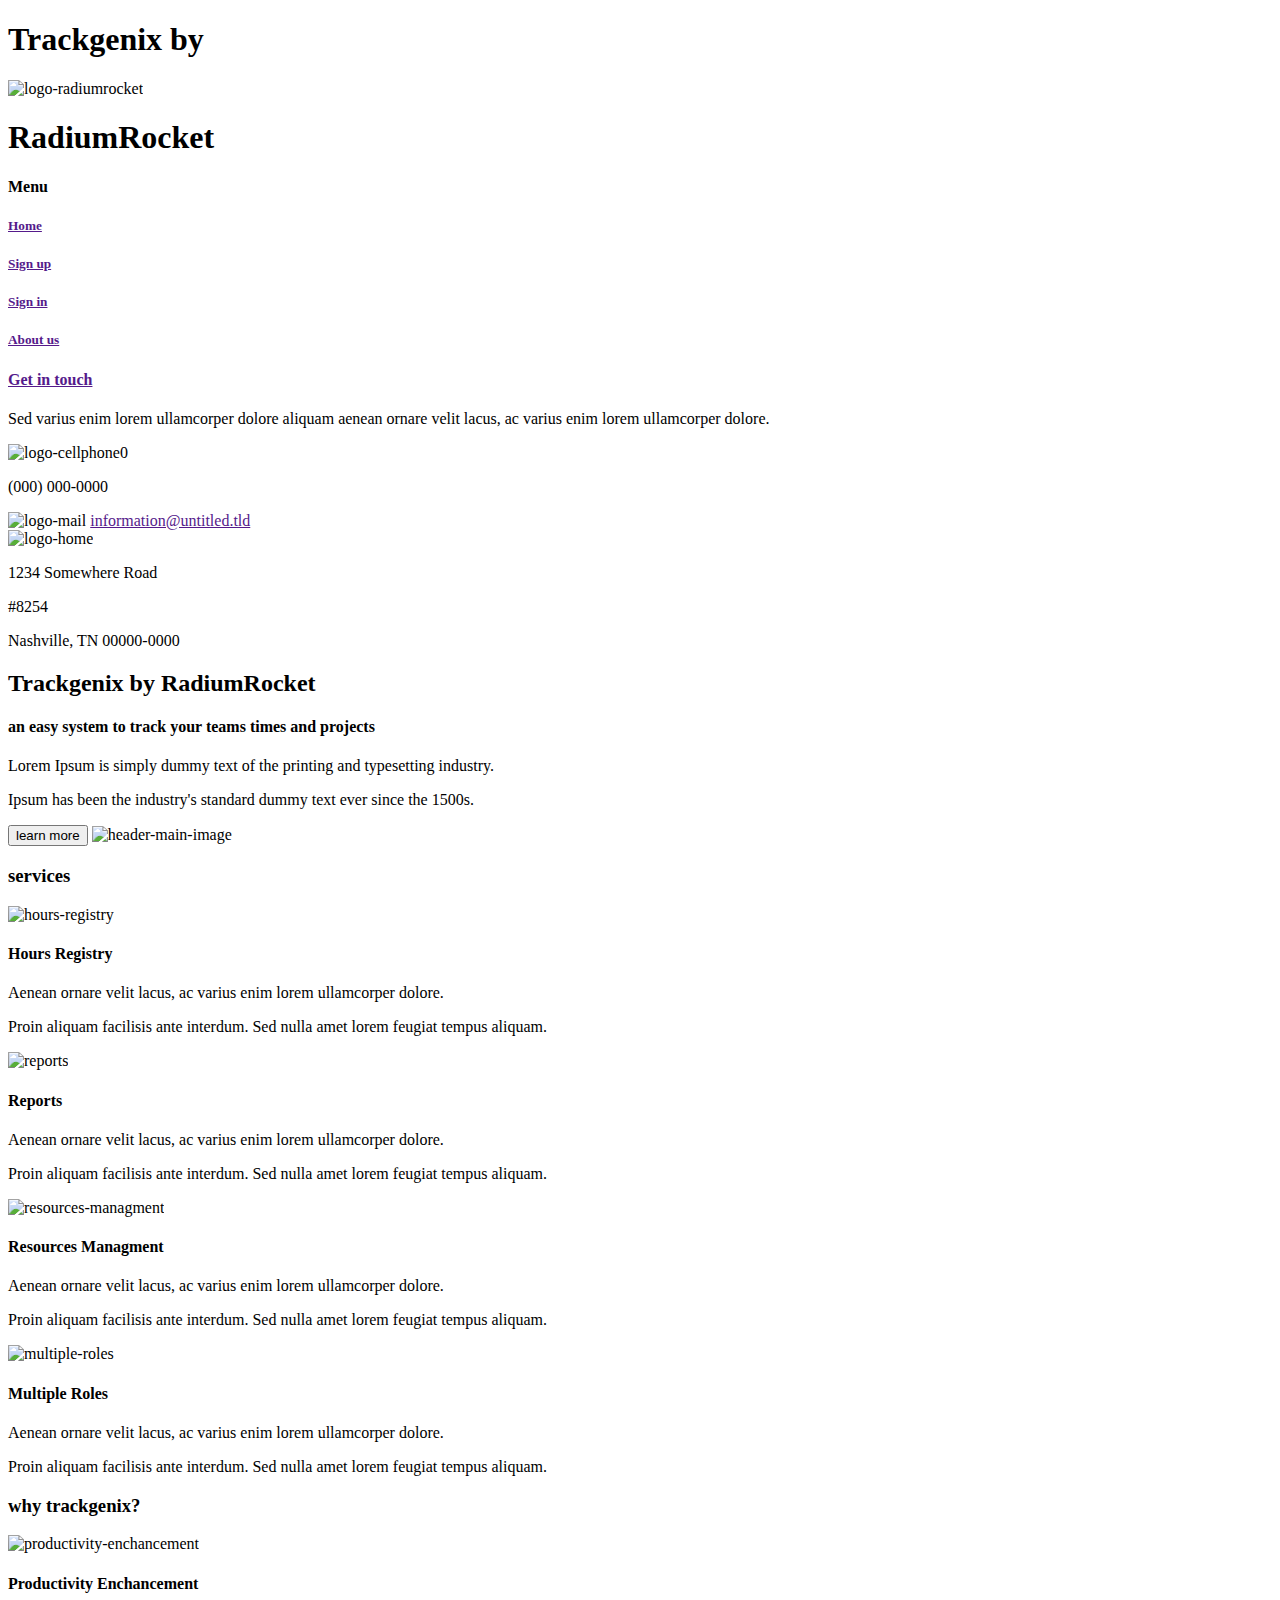
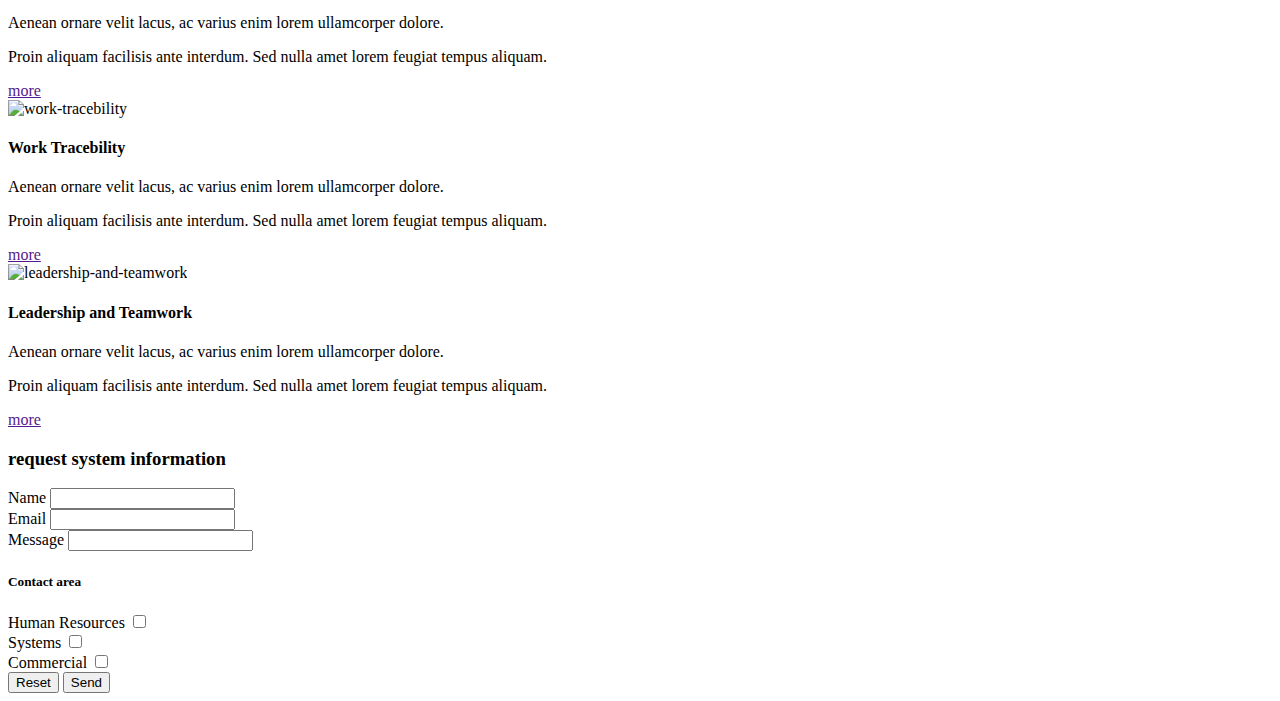
==== Semana-01/index.html @ 230936cd "BaSP-W02-2022: Complete 4th section" ====
<!DOCTYPE html>
<html lang="en">
    <head>
        <meta charset="UTF-8">
        <meta http.equiv="X-UA-Compatible" content="IE=edge">
        <meta name="viewreport" content="widght=device-widght, initial-scale=1.0">
        <meta name="description" content="Application to administrate Workteams and Projects">
        <title>Trackgenix</title>
    </head>
    <body>
        <header>
            <h1>Trackgenix by</h1>
            <img src="D:\Estudio\Bootcamp\BaSP-A2022-Etapa-1\Semana-01\Assets\logo-radium-rocket.jpg" alt="logo-radiumrocket">
            <h1>RadiumRocket</h1>
        </header>
        <aside>
            <div>
                <h4>Menu</h4>
                <a href="">
                    <h5>Home</h5>
                </a>
                <a href="">
                    <h5>Sign up</h5>
                </a>
                <a href="">
                    <h5>Sign in</h5>
                </a>
                <a href="">
                    <h5>About us</h5>
                </a>
            </div>
            <div>
                <a href="">
                    <h4>Get in touch</h4>
                </a>
                <p>Sed varius enim lorem ullamcorper dolore aliquam aenean ornare velit lacus, ac varius enim lorem ullamcorper dolore.</p>
                <div>
                    <span>
                        <img src="D:\Estudio\Bootcamp\BaSP-A2022-Etapa-1\Semana-01\Assets\cellphone-logo.png" alt="logo-cellphone0">
                    </span>
                    <span>
                        <p>(000) 000-0000</p>
                    </span>
                </div>
                <div>
                    <span>
                        <img src="D:\Estudio\Bootcamp\BaSP-A2022-Etapa-1\Semana-01\Assets\mail-logo.png" alt="logo-mail">
                    </span>
                    <span>
                        <a href="">information@untitled.tld</a>
                    </span>
                </div>
                <div>
                    <span>
                        <img src="D:\Estudio\Bootcamp\BaSP-A2022-Etapa-1\Semana-01\Assets\home-logo.png" alt="logo-home">
                    </span>
                    <span>
                        <p>1234 Somewhere Road</p>
                        <p>#8254</p>
                        <p>Nashville, TN 00000-0000</p>
                    </span>
                </div>
            </div>
        </aside>
        <main>
            <section>
                <header>
                    <h2>Trackgenix by RadiumRocket</h2>
                </header>
                <h4>an easy system to track your teams times and projects</h4>
                <p>Lorem Ipsum is simply dummy text of the printing and typesetting industry.</p>
                <p>Ipsum has been the industry's standard dummy text ever since the 1500s.</p>
                <button>learn more</button>
                <img src="D:\Estudio\Bootcamp\BaSP-A2022-Etapa-1\Semana-01\Assets\img1.png" alt="header-main-image">
            </section>
            <section>
                <header>
                    <h3>services</h3>
                </header>
                <article>
                    <span>
                        <img src="D:\Estudio\Bootcamp\BaSP-A2022-Etapa-1\Semana-01\Assets\sv1.png" alt="hours-registry">
                    </span>
                    <span>
                        <h4>Hours Registry</h4>
                        <p>Aenean ornare velit lacus, ac varius enim lorem ullamcorper dolore.</p>
                        <p>Proin aliquam facilisis ante interdum. Sed nulla amet lorem feugiat tempus aliquam.</p>
                    </span>
                </article>
                <article>
                    <span>
                        <img src="D:\Estudio\Bootcamp\BaSP-A2022-Etapa-1\Semana-01\Assets\sv2.png" alt="reports">
                    </span>
                    <span>
                        <h4>Reports</h4>
                        <p>Aenean ornare velit lacus, ac varius enim lorem ullamcorper dolore.</p>
                        <p>Proin aliquam facilisis ante interdum. Sed nulla amet lorem feugiat tempus aliquam.</p>
                    </span>
                </article>
                <article>
                    <span>
                        <img src="D:\Estudio\Bootcamp\BaSP-A2022-Etapa-1\Semana-01\Assets\sv3.png" alt="resources-managment">
                    </span>
                    <span>
                        <h4>Resources Managment</h4>
                        <p>Aenean ornare velit lacus, ac varius enim lorem ullamcorper dolore.</p>
                        <p>Proin aliquam facilisis ante interdum. Sed nulla amet lorem feugiat tempus aliquam.</p>
                    </span>
                </article>
                <article>
                    <span>
                        <img src="D:\Estudio\Bootcamp\BaSP-A2022-Etapa-1\Semana-01\Assets\sv4.png" alt="multiple-roles">
                    </span>
                    <span>
                        <h4>Multiple Roles</h4>
                        <p>Aenean ornare velit lacus, ac varius enim lorem ullamcorper dolore.</p>
                        <p>Proin aliquam facilisis ante interdum. Sed nulla amet lorem feugiat tempus aliquam.</p>
                    </span>
                </article>
            </section>
            <section>
                <header>
                    <h3>why trackgenix?</h3>
                </header>
                <article>
                    <img src="D:\Estudio\Bootcamp\BaSP-A2022-Etapa-1\Semana-01\Assets\img2.jpg" alt="productivity-enchancement">
                    <h4>Productivity Enchancement</h4>
                    <p>Aenean ornare velit lacus, ac varius enim lorem ullamcorper dolore.</p>
                    <p>Proin aliquam facilisis ante interdum. Sed nulla amet lorem feugiat tempus aliquam.</p>
                    <a href="">more</a>
                </article>
                <article>
                    <img src="D:\Estudio\Bootcamp\BaSP-A2022-Etapa-1\Semana-01\Assets\img2.jpg" alt="work-tracebility">
                    <h4>Work Tracebility</h4>
                    <p>Aenean ornare velit lacus, ac varius enim lorem ullamcorper dolore.</p>
                    <p>Proin aliquam facilisis ante interdum. Sed nulla amet lorem feugiat tempus aliquam.</p>
                    <a href="">more</a>
                </article>
                <article>
                    <img src="D:\Estudio\Bootcamp\BaSP-A2022-Etapa-1\Semana-01\Assets\img2.jpg" alt="leadership-and-teamwork">
                    <h4>Leadership and Teamwork</h4>
                    <p>Aenean ornare velit lacus, ac varius enim lorem ullamcorper dolore.</p>
                    <p>Proin aliquam facilisis ante interdum. Sed nulla amet lorem feugiat tempus aliquam.</p></article>
                    <a href="">more</a>
            </section>
            <section>
                <header>
                    <h3>request system information</h3>
                </header>
                <div>
                    <label for="name">Name</label>
                    <input type="text" id="name">
                </div>
                <div>
                    <label for="email">Email</label>
                    <input type="text" id="email">
                </div>
                <div>
                    <label for="message">Message</label>
                    <input type="text" id="message">
                </div>
                <h5>Contact area</h5>
                <div>
                    <span>
                        <div>
                            <label for="human-resources">Human Resources</label>
                            <input type="checkbox" id="human-resources">
                        </div>
                    </span>
                    <span>
                        <div>
                            <label for="systems">Systems</label>
                            <input type="checkbox" id="systems">
                        </div>
                    </span>
                    <span>
                        <div>
                            <label for="commercial">Commercial</label>
                            <input type="checkbox" id="commercial">
                        </div>
                    </span>
                </div>
                <div>
                    <span>
                        <button>Reset</button>
                    </span>
                    <span>
                        <button>Send</button>
                    </span>
                </div>
            </section>
        </main>
    </body>
</html>
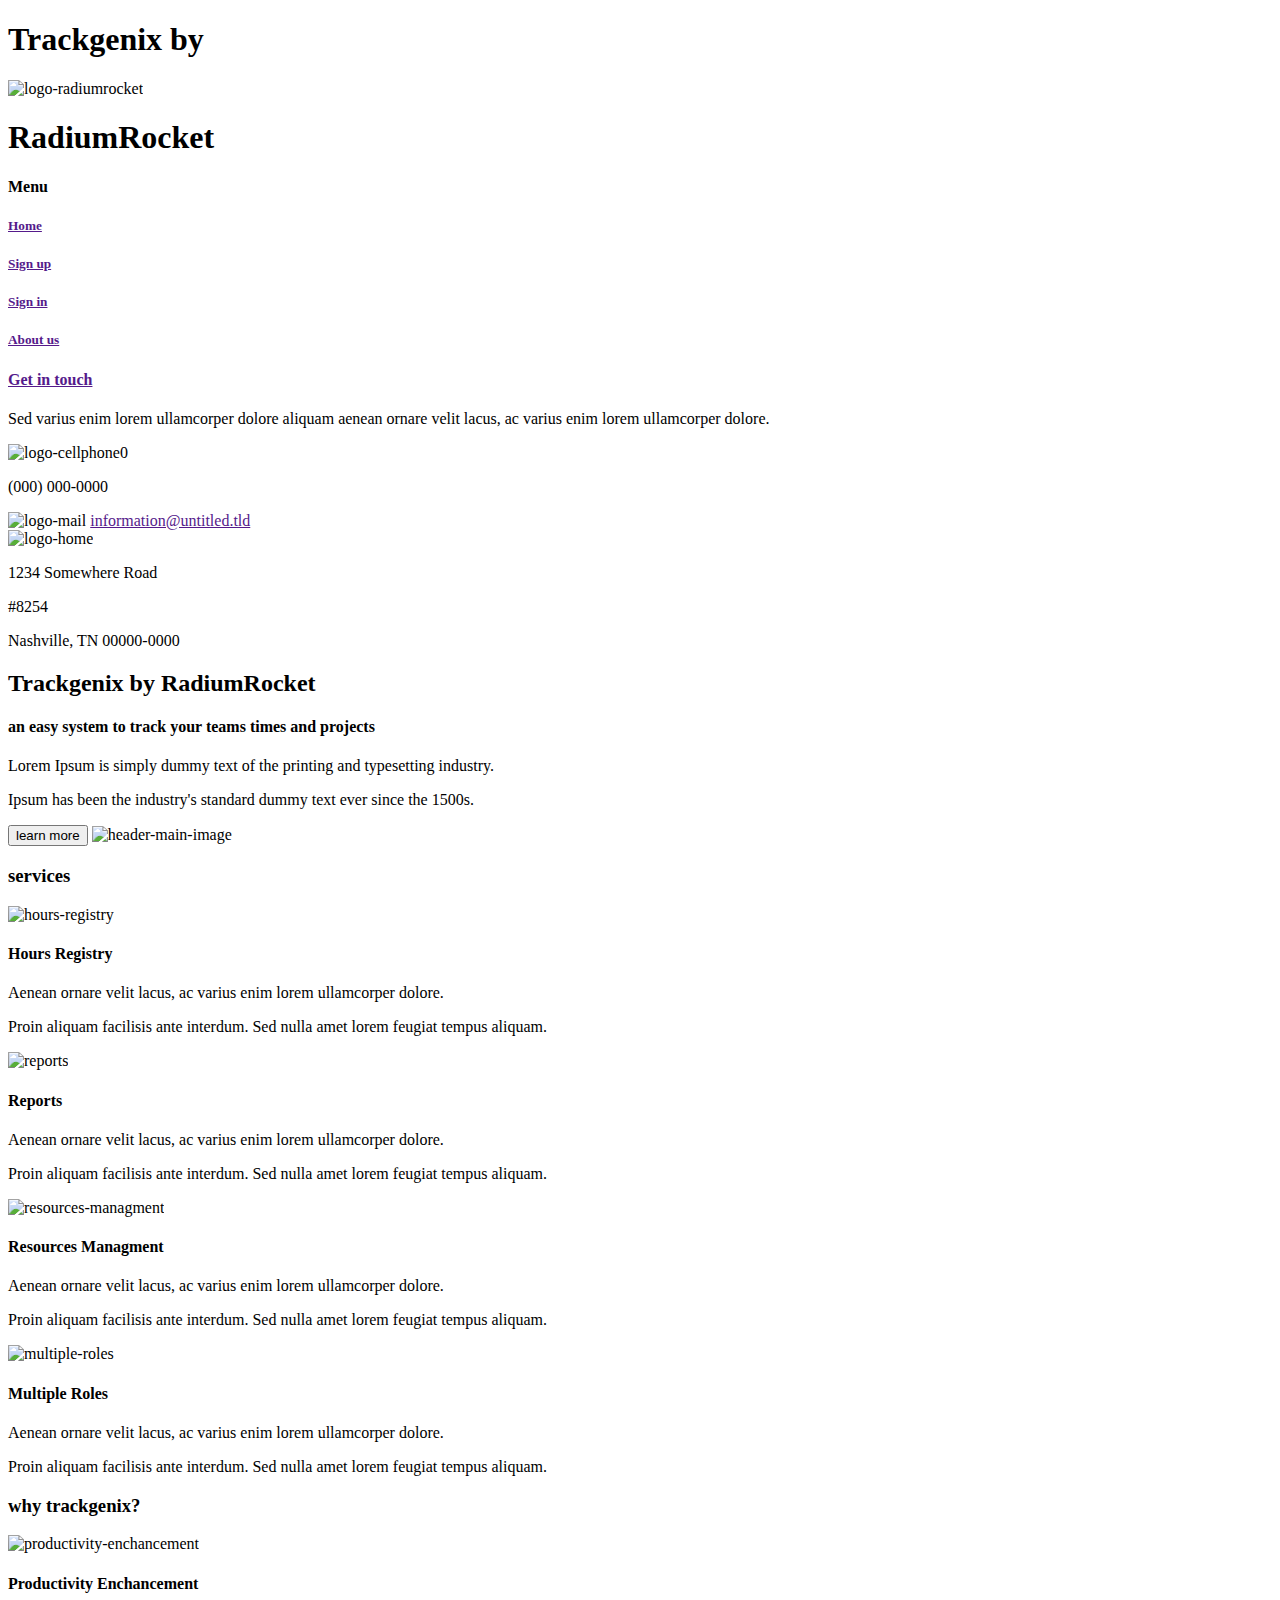
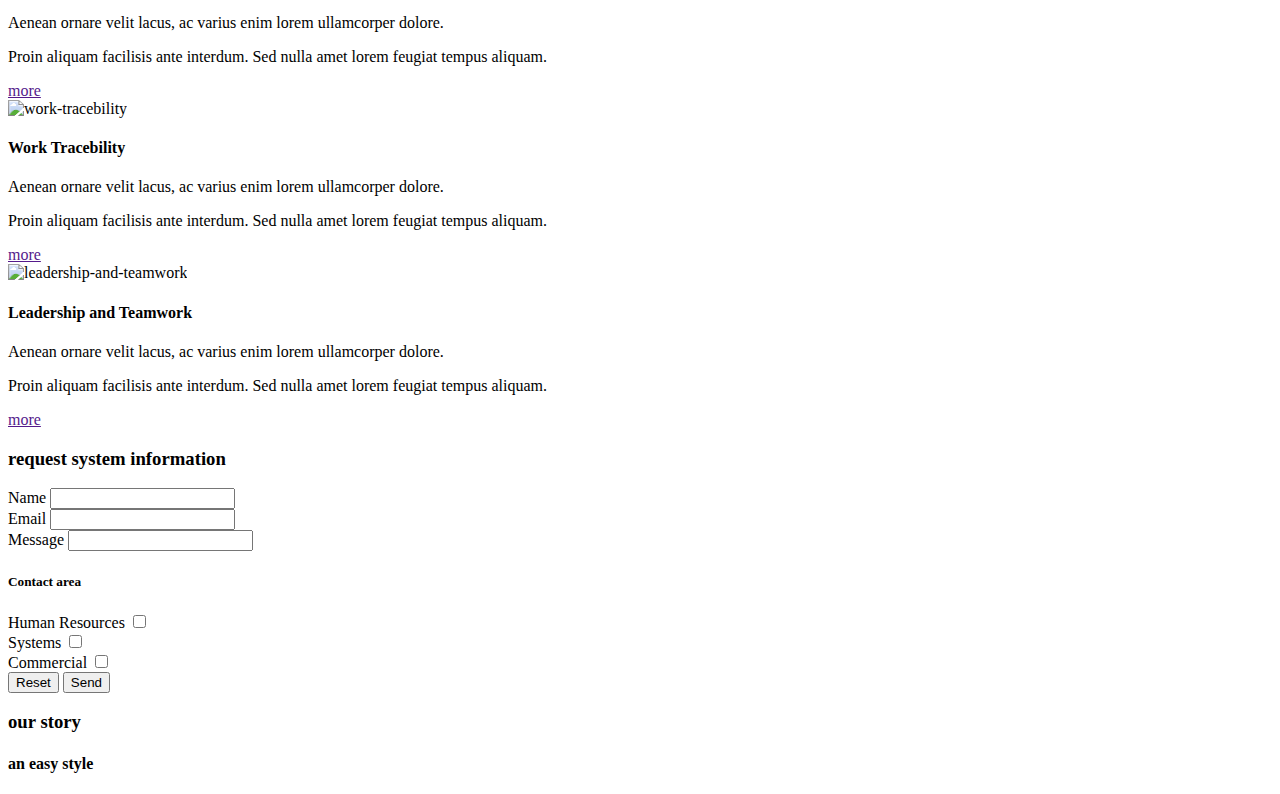
==== commit 72d2d426: "BaSP-W02-2022: Add a missing </article> in 2nd section and beggining the 5th section" ====
--- a/Semana-01/index.html
+++ b/Semana-01/index.html
@@ -140,8 +140,9 @@
                     <img src="D:\Estudio\Bootcamp\BaSP-A2022-Etapa-1\Semana-01\Assets\img2.jpg" alt="leadership-and-teamwork">
                     <h4>Leadership and Teamwork</h4>
                     <p>Aenean ornare velit lacus, ac varius enim lorem ullamcorper dolore.</p>
-                    <p>Proin aliquam facilisis ante interdum. Sed nulla amet lorem feugiat tempus aliquam.</p></article>
+                    <p>Proin aliquam facilisis ante interdum. Sed nulla amet lorem feugiat tempus aliquam.</p>
                     <a href="">more</a>
+                </article>
             </section>
             <section>
                 <header>
@@ -189,6 +190,15 @@
                     </span>
                 </div>
             </section>
+            <section>
+                <header>
+                    <h3>our story</h3>
+                </header>
+                <article>
+                    <h4>an easy style</h4>
+                    <p></p>
+                </article>
+            </section>
         </main>
     </body>
 </html>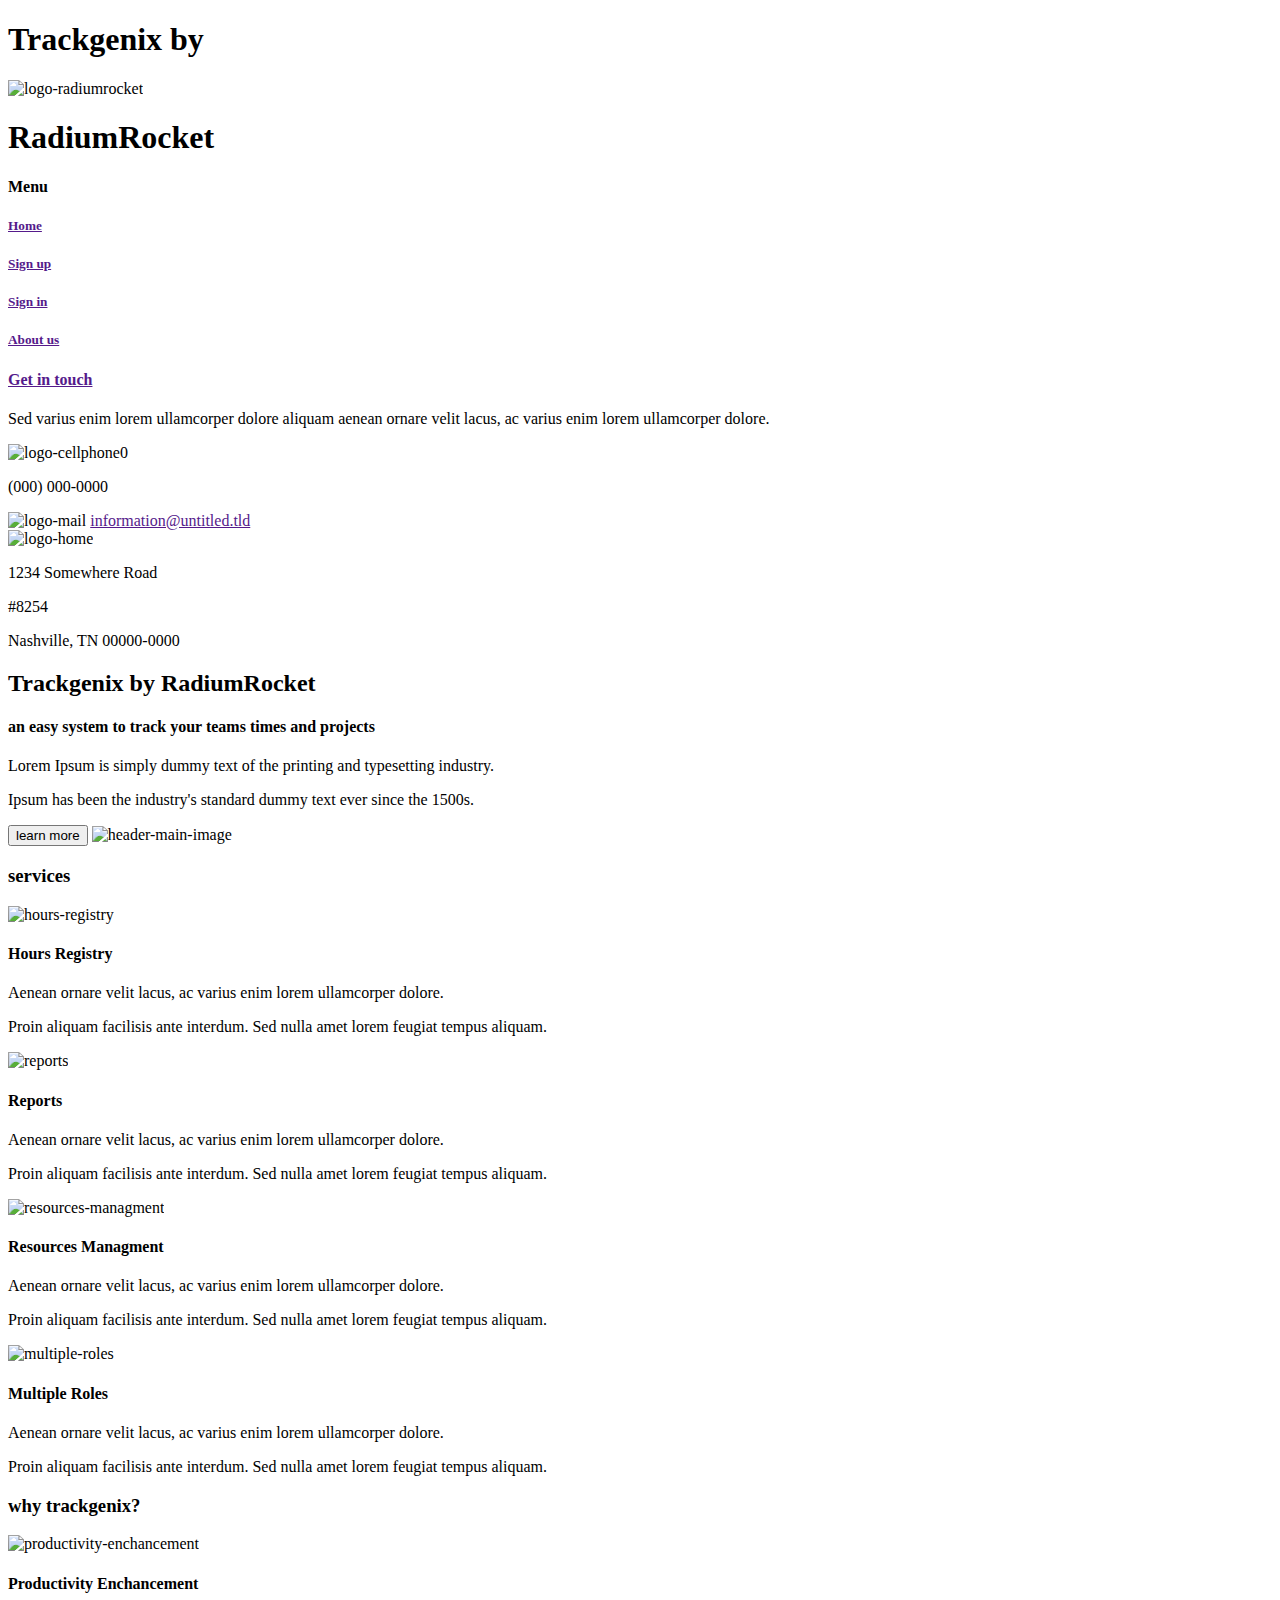
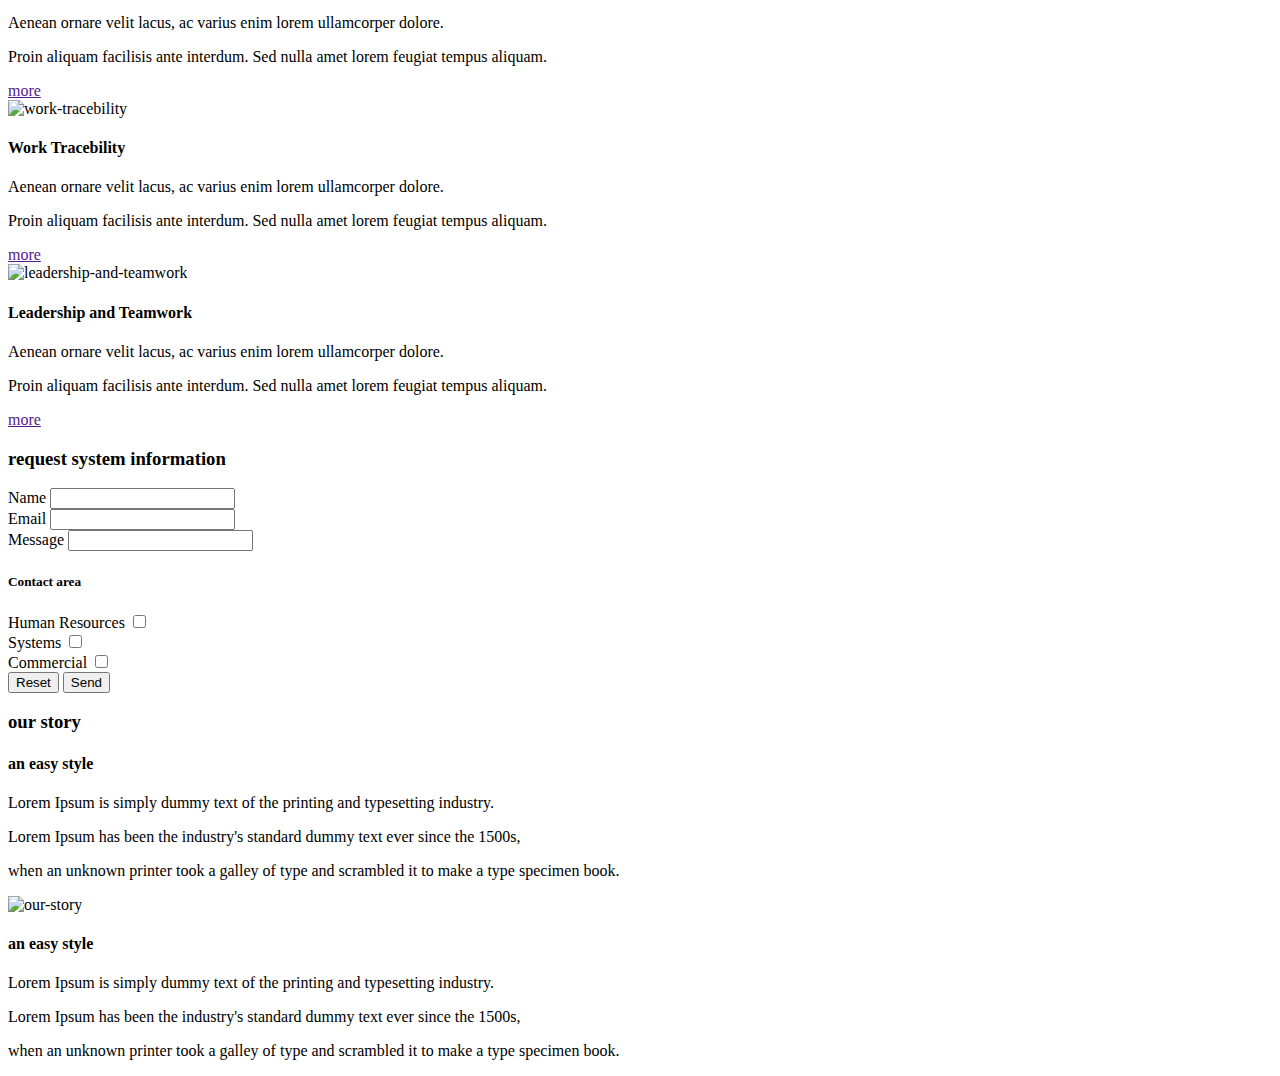
==== commit 461d2c0b: "BaSP-W02-2022: Complete the 5th section" ====
--- a/Semana-01/index.html
+++ b/Semana-01/index.html
@@ -194,10 +194,30 @@
                 <header>
                     <h3>our story</h3>
                 </header>
-                <article>
-                    <h4>an easy style</h4>
-                    <p></p>
-                </article>
+                <div>
+                    <span>
+                        <article>
+                            <h4>an easy style</h4>
+                            <p>Lorem Ipsum is simply dummy text of the printing and typesetting industry.</p>
+                           <p>Lorem Ipsum has been the industry's standard dummy text ever since the 1500s,</p>
+                            <p>when an unknown printer took a galley of type and scrambled it to make a type specimen book.</p>
+                        </article>
+                    </span>
+                    <span>
+                        <img src="D:\Estudio\Bootcamp\BaSP-A2022-Etapa-1\Semana-01\Assets\img2.jpg" alt="our-story">
+                    </span>
+                </div>
+                <div>
+                    <article>
+                        <h4>an easy style</h4>
+                        <p>Lorem Ipsum is simply dummy text of the printing and typesetting industry.</p>
+                        <p>Lorem Ipsum has been the industry's standard dummy text ever since the 1500s,</p>
+                        <p>when an unknown printer took a galley of type and scrambled it to make a type specimen book.</p>
+                    </article>
+                </div>
+            </section>
+            <section>
+                
             </section>
         </main>
     </body>
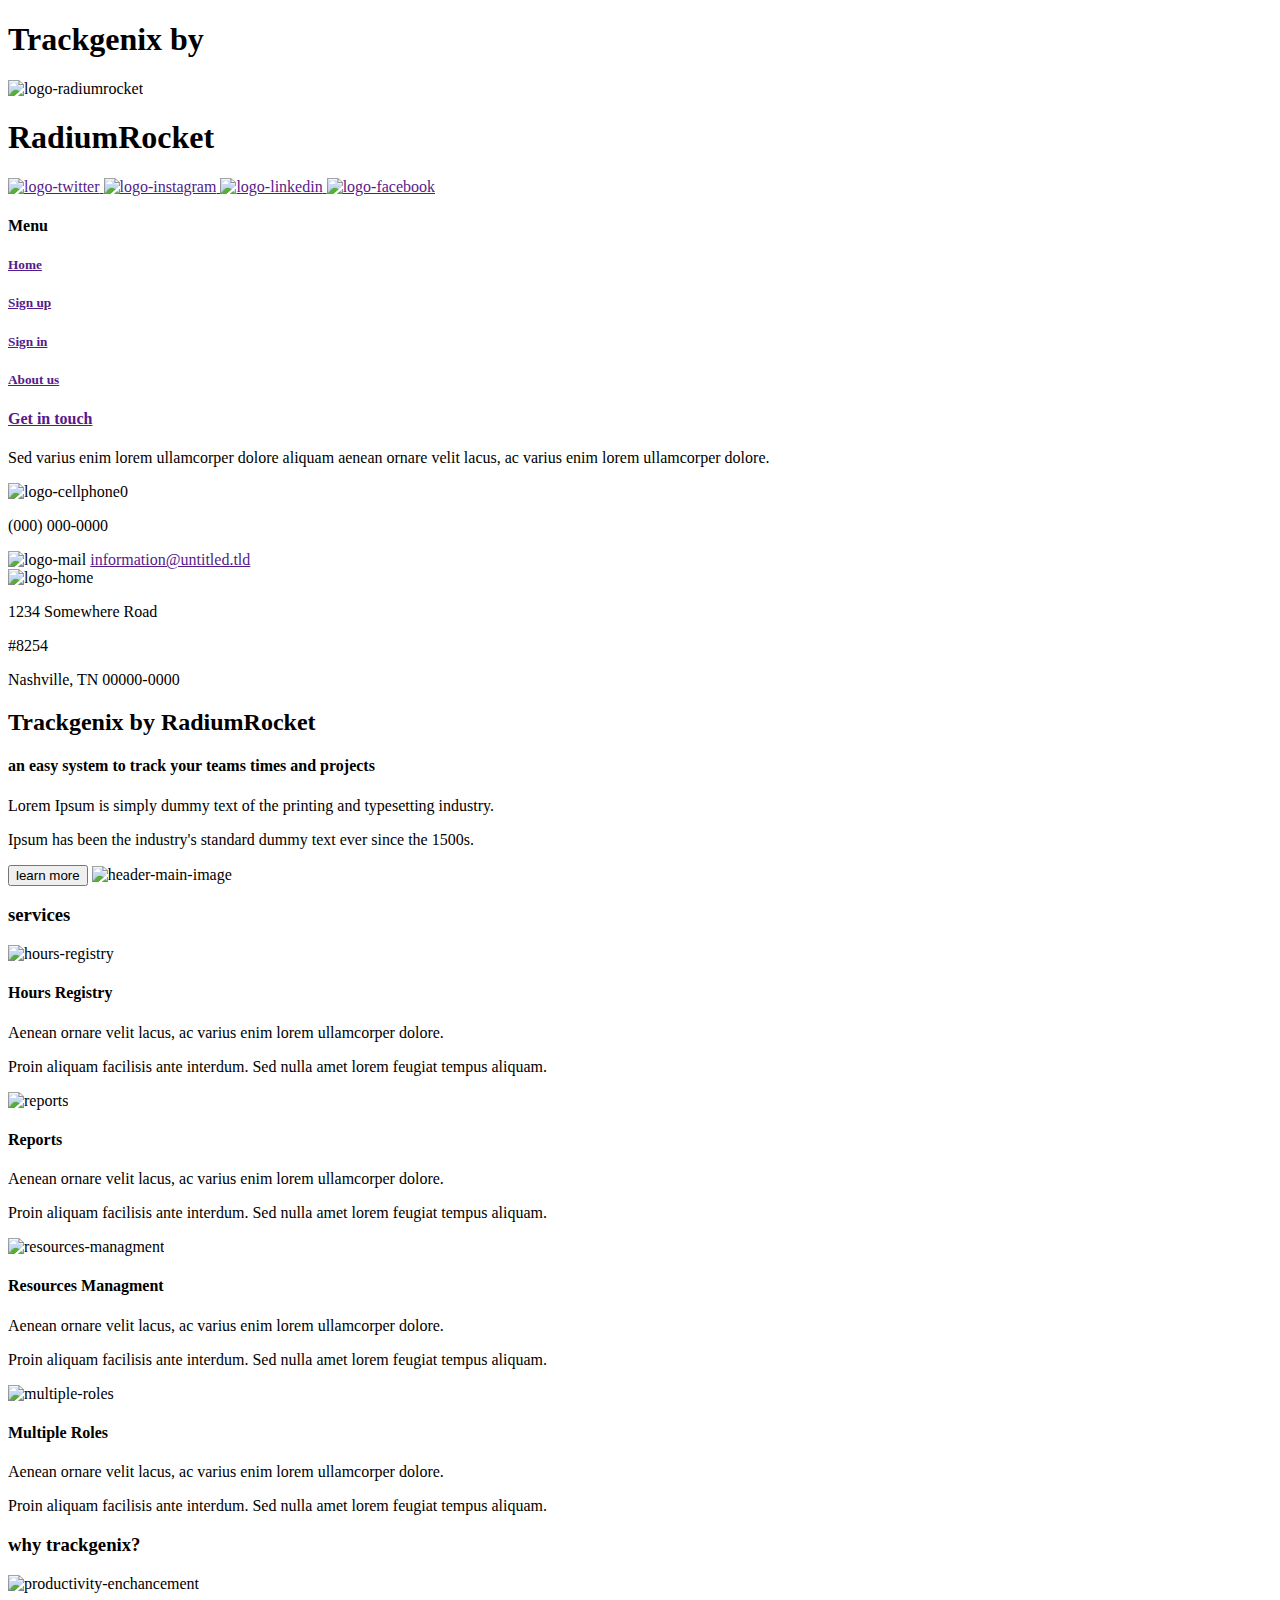
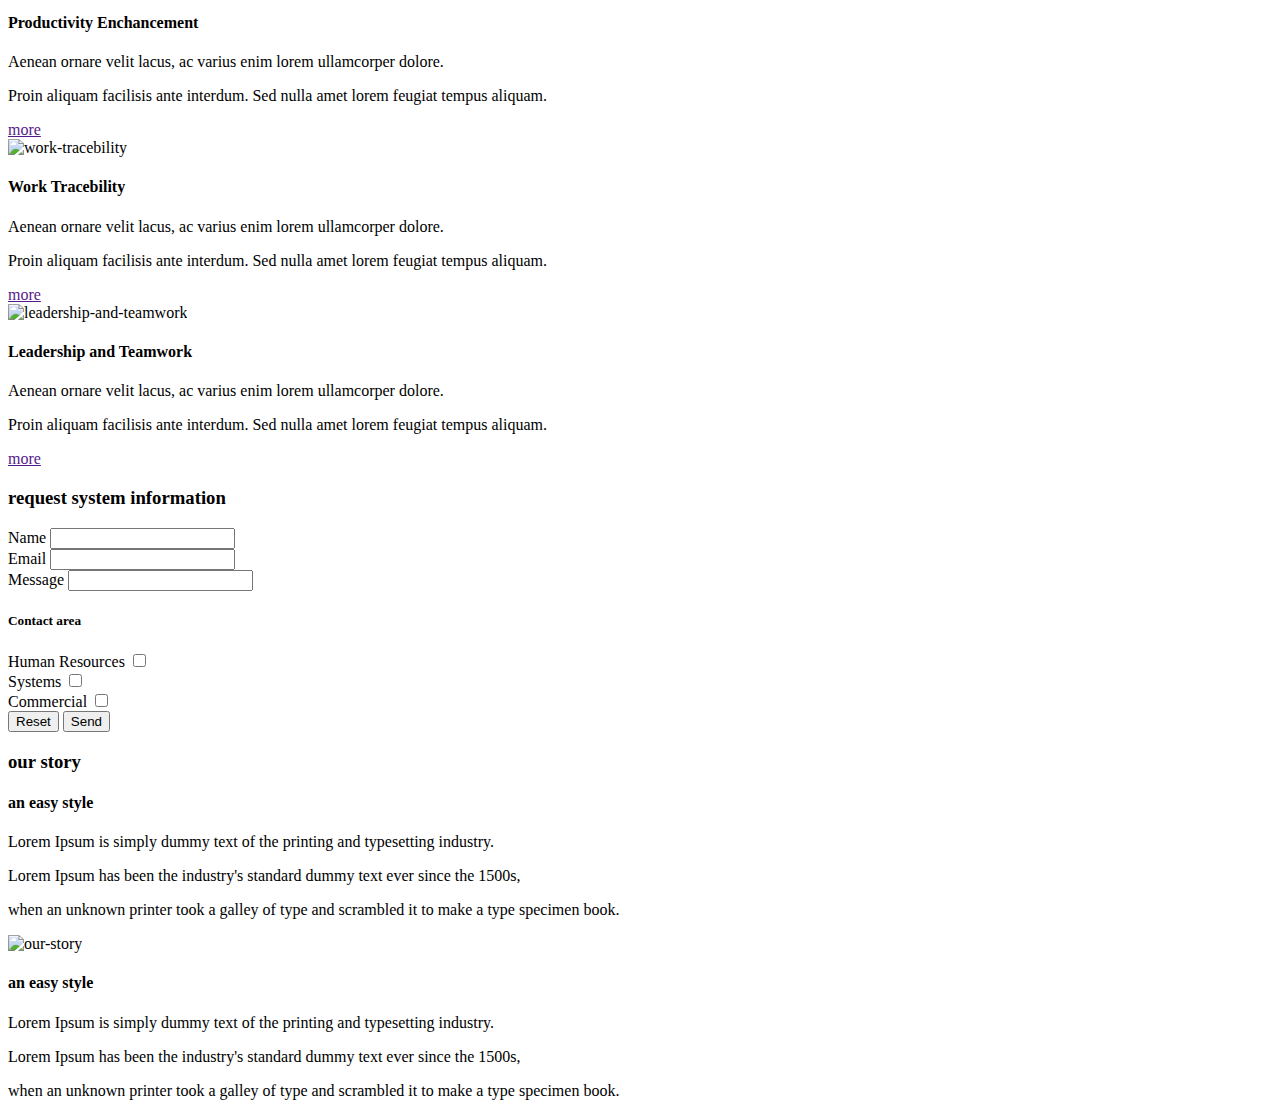
==== commit bd2b9b6e: "BaSP-W02-2022: Add logos in the principal header" ====
--- a/Semana-01/index.html
+++ b/Semana-01/index.html
@@ -9,9 +9,25 @@
     </head>
     <body>
         <header>
-            <h1>Trackgenix by</h1>
-            <img src="D:\Estudio\Bootcamp\BaSP-A2022-Etapa-1\Semana-01\Assets\logo-radium-rocket.jpg" alt="logo-radiumrocket">
-            <h1>RadiumRocket</h1>
+            <div>
+                <h1>Trackgenix by</h1>
+                <img src="D:\Estudio\Bootcamp\BaSP-A2022-Etapa-1\Semana-01\Assets\logo-radium-rocket.jpg" alt="logo-radiumrocket">
+                <h1>RadiumRocket</h1>
+            </div>
+            <div>
+                <a href="">
+                    <img src="D:\Estudio\Bootcamp\BaSP-A2022-Etapa-1\Semana-01\Assets\tw.png" alt="logo-twitter">
+                </a>
+                <a href="">
+                   <img src="D:\Estudio\Bootcamp\BaSP-A2022-Etapa-1\Semana-01\Assets\ig.png" alt="logo-instagram"> 
+                </a>
+                <a href="">
+                    <img src="D:\Estudio\Bootcamp\BaSP-A2022-Etapa-1\Semana-01\Assets\in.png" alt="logo-linkedin">
+                </a>
+                <a href="">
+                    <img src="D:\Estudio\Bootcamp\BaSP-A2022-Etapa-1\Semana-01\Assets\fb.png" alt="logo-facebook">
+                </a>
+            </div>
         </header>
         <aside>
             <div>
@@ -35,30 +51,18 @@
                 </a>
                 <p>Sed varius enim lorem ullamcorper dolore aliquam aenean ornare velit lacus, ac varius enim lorem ullamcorper dolore.</p>
                 <div>
-                    <span>
-                        <img src="D:\Estudio\Bootcamp\BaSP-A2022-Etapa-1\Semana-01\Assets\cellphone-logo.png" alt="logo-cellphone0">
-                    </span>
-                    <span>
-                        <p>(000) 000-0000</p>
-                    </span>
+                    <img src="D:\Estudio\Bootcamp\BaSP-A2022-Etapa-1\Semana-01\Assets\cellphone-logo.png" alt="logo-cellphone0">
+                    <p>(000) 000-0000</p>
                 </div>
                 <div>
-                    <span>
-                        <img src="D:\Estudio\Bootcamp\BaSP-A2022-Etapa-1\Semana-01\Assets\mail-logo.png" alt="logo-mail">
-                    </span>
-                    <span>
-                        <a href="">information@untitled.tld</a>
-                    </span>
+                    <img src="D:\Estudio\Bootcamp\BaSP-A2022-Etapa-1\Semana-01\Assets\mail-logo.png" alt="logo-mail">
+                    <a href="">information@untitled.tld</a>
                 </div>
                 <div>
-                    <span>
-                        <img src="D:\Estudio\Bootcamp\BaSP-A2022-Etapa-1\Semana-01\Assets\home-logo.png" alt="logo-home">
-                    </span>
-                    <span>
-                        <p>1234 Somewhere Road</p>
-                        <p>#8254</p>
-                        <p>Nashville, TN 00000-0000</p>
-                    </span>
+                    <img src="D:\Estudio\Bootcamp\BaSP-A2022-Etapa-1\Semana-01\Assets\home-logo.png" alt="logo-home">
+                    <p>1234 Somewhere Road</p>
+                    <p>#8254</p>
+                    <p>Nashville, TN 00000-0000</p>
                 </div>
             </div>
         </aside>
@@ -78,44 +82,28 @@
                     <h3>services</h3>
                 </header>
                 <article>
-                    <span>
-                        <img src="D:\Estudio\Bootcamp\BaSP-A2022-Etapa-1\Semana-01\Assets\sv1.png" alt="hours-registry">
-                    </span>
-                    <span>
-                        <h4>Hours Registry</h4>
-                        <p>Aenean ornare velit lacus, ac varius enim lorem ullamcorper dolore.</p>
-                        <p>Proin aliquam facilisis ante interdum. Sed nulla amet lorem feugiat tempus aliquam.</p>
-                    </span>
+                    <img src="D:\Estudio\Bootcamp\BaSP-A2022-Etapa-1\Semana-01\Assets\sv1.png" alt="hours-registry">
+                    <h4>Hours Registry</h4>
+                    <p>Aenean ornare velit lacus, ac varius enim lorem ullamcorper dolore.</p>
+                    <p>Proin aliquam facilisis ante interdum. Sed nulla amet lorem feugiat tempus aliquam.</p>
                 </article>
                 <article>
-                    <span>
-                        <img src="D:\Estudio\Bootcamp\BaSP-A2022-Etapa-1\Semana-01\Assets\sv2.png" alt="reports">
-                    </span>
-                    <span>
-                        <h4>Reports</h4>
-                        <p>Aenean ornare velit lacus, ac varius enim lorem ullamcorper dolore.</p>
-                        <p>Proin aliquam facilisis ante interdum. Sed nulla amet lorem feugiat tempus aliquam.</p>
-                    </span>
+                    <img src="D:\Estudio\Bootcamp\BaSP-A2022-Etapa-1\Semana-01\Assets\sv2.png" alt="reports">
+                    <h4>Reports</h4>
+                    <p>Aenean ornare velit lacus, ac varius enim lorem ullamcorper dolore.</p>
+                    <p>Proin aliquam facilisis ante interdum. Sed nulla amet lorem feugiat tempus aliquam.</p>
                 </article>
                 <article>
-                    <span>
-                        <img src="D:\Estudio\Bootcamp\BaSP-A2022-Etapa-1\Semana-01\Assets\sv3.png" alt="resources-managment">
-                    </span>
-                    <span>
-                        <h4>Resources Managment</h4>
-                        <p>Aenean ornare velit lacus, ac varius enim lorem ullamcorper dolore.</p>
-                        <p>Proin aliquam facilisis ante interdum. Sed nulla amet lorem feugiat tempus aliquam.</p>
-                    </span>
+                    <img src="D:\Estudio\Bootcamp\BaSP-A2022-Etapa-1\Semana-01\Assets\sv3.png" alt="resources-managment">
+                    <h4>Resources Managment</h4>
+                    <p>Aenean ornare velit lacus, ac varius enim lorem ullamcorper dolore.</p>
+                    <p>Proin aliquam facilisis ante interdum. Sed nulla amet lorem feugiat tempus aliquam.</p>
                 </article>
                 <article>
-                    <span>
-                        <img src="D:\Estudio\Bootcamp\BaSP-A2022-Etapa-1\Semana-01\Assets\sv4.png" alt="multiple-roles">
-                    </span>
-                    <span>
-                        <h4>Multiple Roles</h4>
-                        <p>Aenean ornare velit lacus, ac varius enim lorem ullamcorper dolore.</p>
-                        <p>Proin aliquam facilisis ante interdum. Sed nulla amet lorem feugiat tempus aliquam.</p>
-                    </span>
+                    <img src="D:\Estudio\Bootcamp\BaSP-A2022-Etapa-1\Semana-01\Assets\sv4.png" alt="multiple-roles">
+                    <h4>Multiple Roles</h4>
+                    <p>Aenean ornare velit lacus, ac varius enim lorem ullamcorper dolore.</p>
+                    <p>Proin aliquam facilisis ante interdum. Sed nulla amet lorem feugiat tempus aliquam.</p>
                 </article>
             </section>
             <section>
@@ -162,62 +150,44 @@
                 </div>
                 <h5>Contact area</h5>
                 <div>
-                    <span>
-                        <div>
-                            <label for="human-resources">Human Resources</label>
-                            <input type="checkbox" id="human-resources">
-                        </div>
-                    </span>
-                    <span>
-                        <div>
-                            <label for="systems">Systems</label>
-                            <input type="checkbox" id="systems">
-                        </div>
-                    </span>
-                    <span>
-                        <div>
-                            <label for="commercial">Commercial</label>
-                            <input type="checkbox" id="commercial">
-                        </div>
-                    </span>
+                    <div>
+                        <label for="human-resources">Human Resources</label>
+                        <input type="checkbox" id="human-resources">
+                    </div>
+                    <div>
+                        <label for="systems">Systems</label>
+                        <input type="checkbox" id="systems">
+                    </div>
+                    <div>
+                        <label for="commercial">Commercial</label>
+                        <input type="checkbox" id="commercial">
+                    </div>
                 </div>
                 <div>
-                    <span>
-                        <button>Reset</button>
-                    </span>
-                    <span>
-                        <button>Send</button>
-                    </span>
+                    <button>Reset</button>
+                    <button>Send</button>
                 </div>
             </section>
             <section>
                 <header>
                     <h3>our story</h3>
                 </header>
-                <div>
-                    <span>
-                        <article>
-                            <h4>an easy style</h4>
-                            <p>Lorem Ipsum is simply dummy text of the printing and typesetting industry.</p>
-                           <p>Lorem Ipsum has been the industry's standard dummy text ever since the 1500s,</p>
-                            <p>when an unknown printer took a galley of type and scrambled it to make a type specimen book.</p>
-                        </article>
-                    </span>
-                    <span>
-                        <img src="D:\Estudio\Bootcamp\BaSP-A2022-Etapa-1\Semana-01\Assets\img2.jpg" alt="our-story">
-                    </span>
-                </div>
-                <div>
-                    <article>
-                        <h4>an easy style</h4>
-                        <p>Lorem Ipsum is simply dummy text of the printing and typesetting industry.</p>
-                        <p>Lorem Ipsum has been the industry's standard dummy text ever since the 1500s,</p>
-                        <p>when an unknown printer took a galley of type and scrambled it to make a type specimen book.</p>
-                    </article>
-                </div>
+                <article>
+                    <h4>an easy style</h4>
+                    <p>Lorem Ipsum is simply dummy text of the printing and typesetting industry.</p>
+                    <p>Lorem Ipsum has been the industry's standard dummy text ever since the 1500s,</p>
+                    <p>when an unknown printer took a galley of type and scrambled it to make a type specimen book.</p>
+                </article>
+                <img src="D:\Estudio\Bootcamp\BaSP-A2022-Etapa-1\Semana-01\Assets\img2.jpg" alt="our-story">
+                <article>
+                    <h4>an easy style</h4>
+                    <p>Lorem Ipsum is simply dummy text of the printing and typesetting industry.</p>
+                    <p>Lorem Ipsum has been the industry's standard dummy text ever since the 1500s,</p>
+                    <p>when an unknown printer took a galley of type and scrambled it to make a type specimen book.</p>
+                </article>
             </section>
-            <section>
-                
+            <section> 
+                      
             </section>
         </main>
     </body>
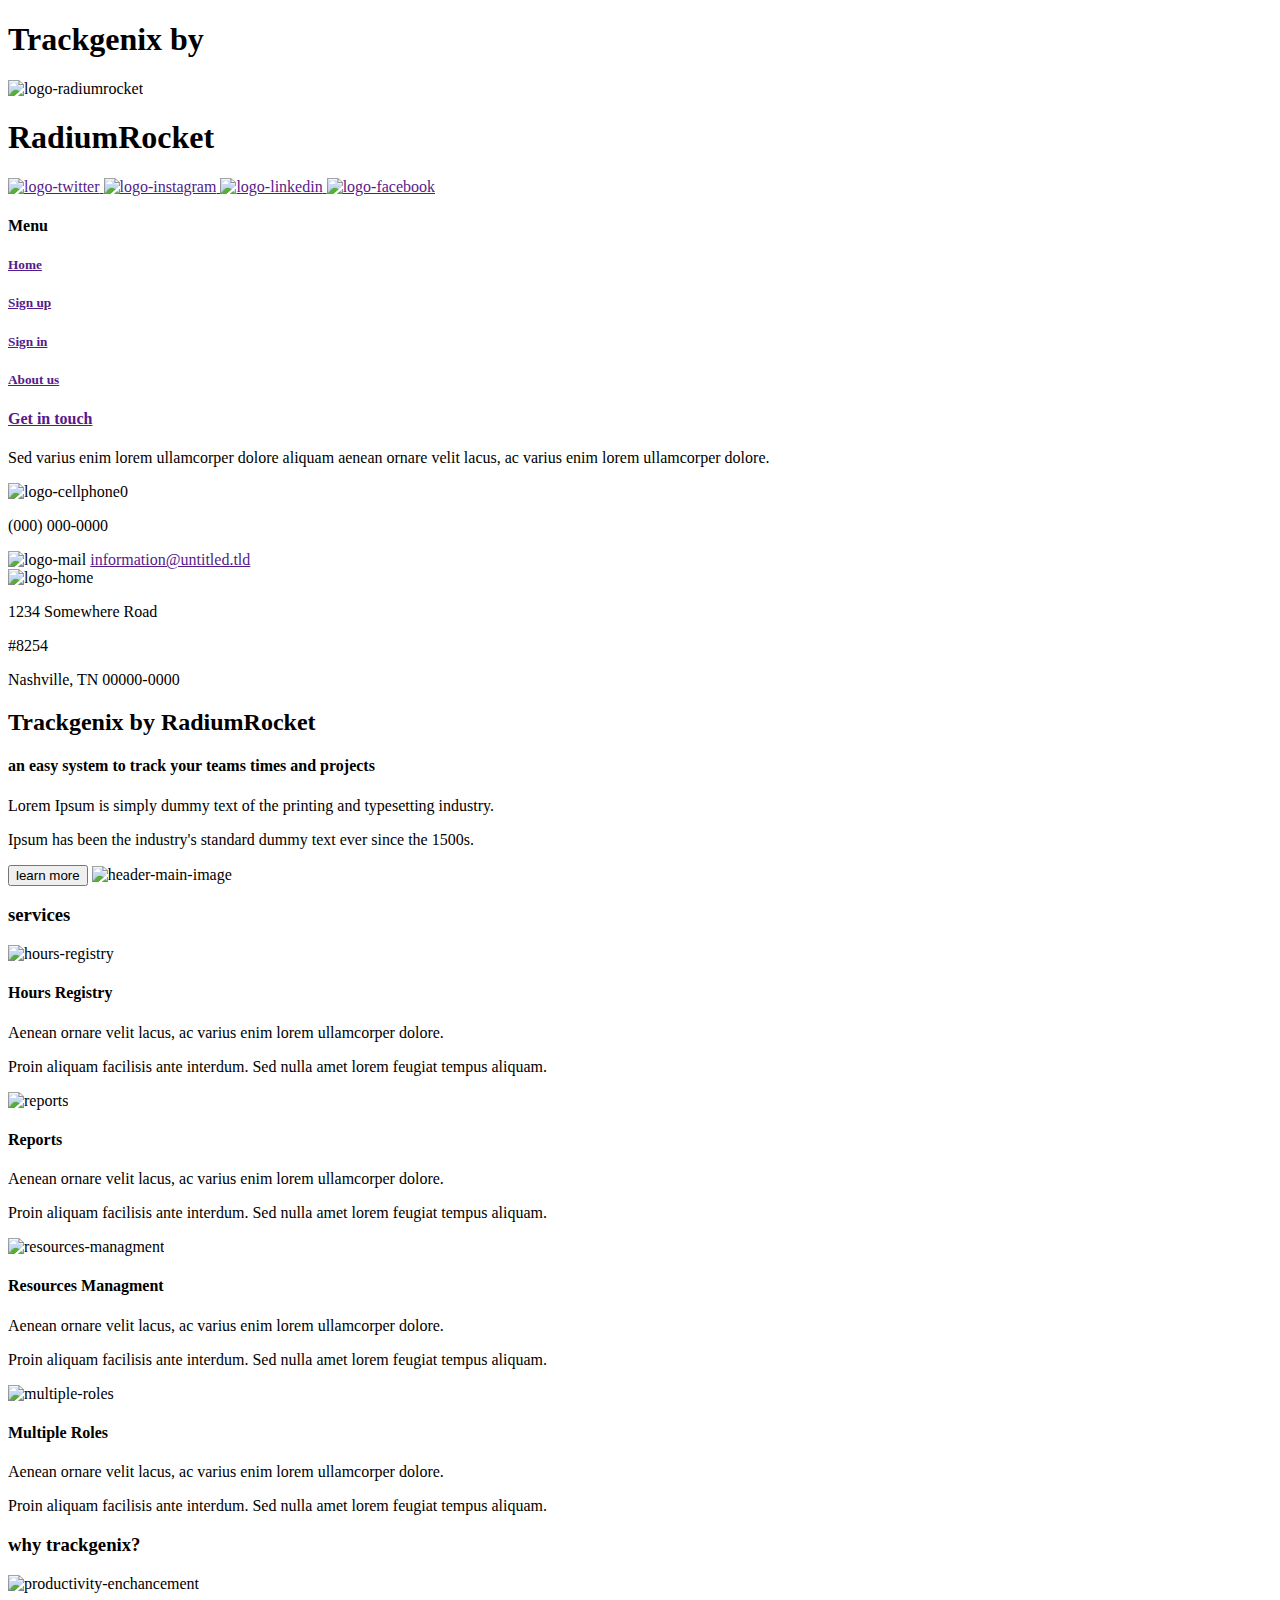
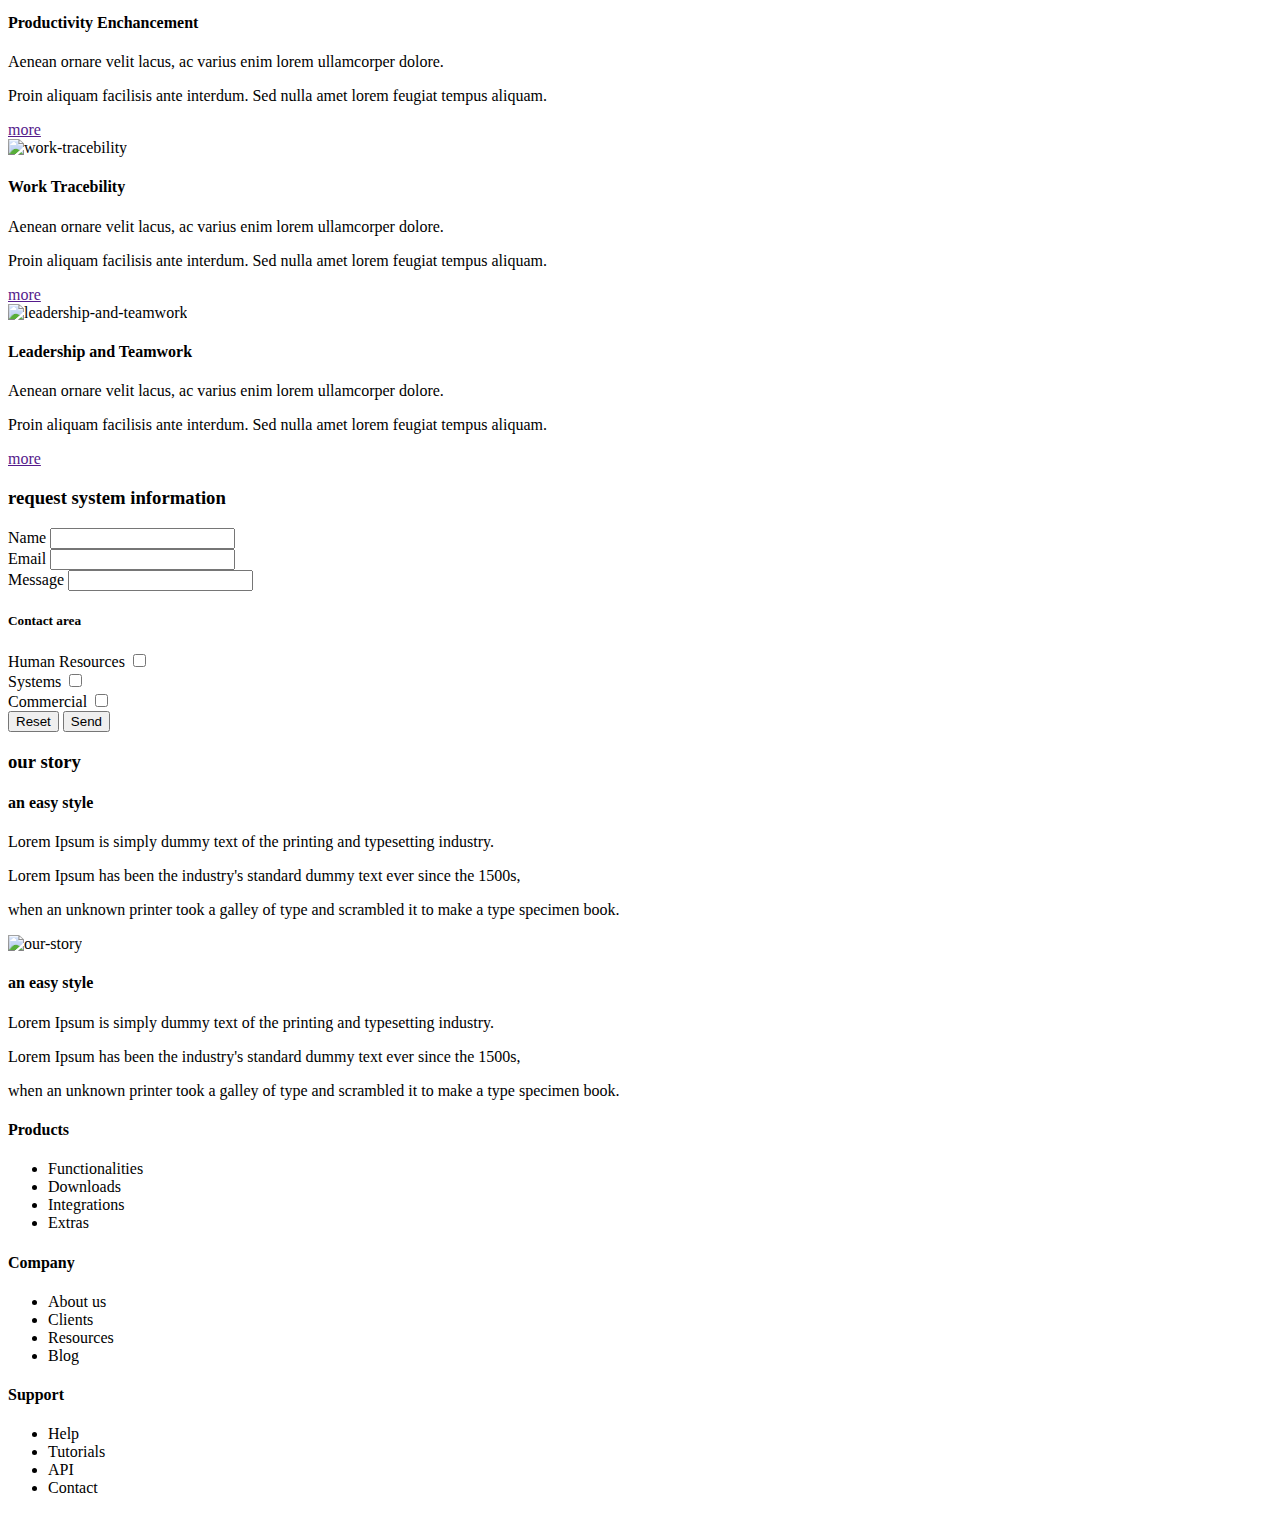
==== commit 026b2c28: "BaSP-W02-2022: Complete the 6th section" ====
--- a/Semana-01/index.html
+++ b/Semana-01/index.html
@@ -186,8 +186,34 @@
                     <p>when an unknown printer took a galley of type and scrambled it to make a type specimen book.</p>
                 </article>
             </section>
-            <section> 
-                      
+            <section>
+                <article>
+                    <h4>Products</h4>
+                    <ul>
+                        <li>Functionalities</li>
+                        <li>Downloads</li>
+                        <li>Integrations</li>
+                        <li>Extras</li>
+                    </ul>
+                </article>
+                <article>
+                    <h4>Company</h4>
+                    <ul>
+                        <li>About us</li>
+                        <li>Clients</li>
+                        <li>Resources</li>
+                        <li>Blog</li>
+                    </ul>
+                </article>
+                <article>
+                    <h4>Support</h4>
+                    <ul>
+                        <li>Help</li>
+                        <li>Tutorials</li>
+                        <li>API</li>
+                        <li>Contact</li>
+                    </ul>
+                </article>
             </section>
         </main>
     </body>
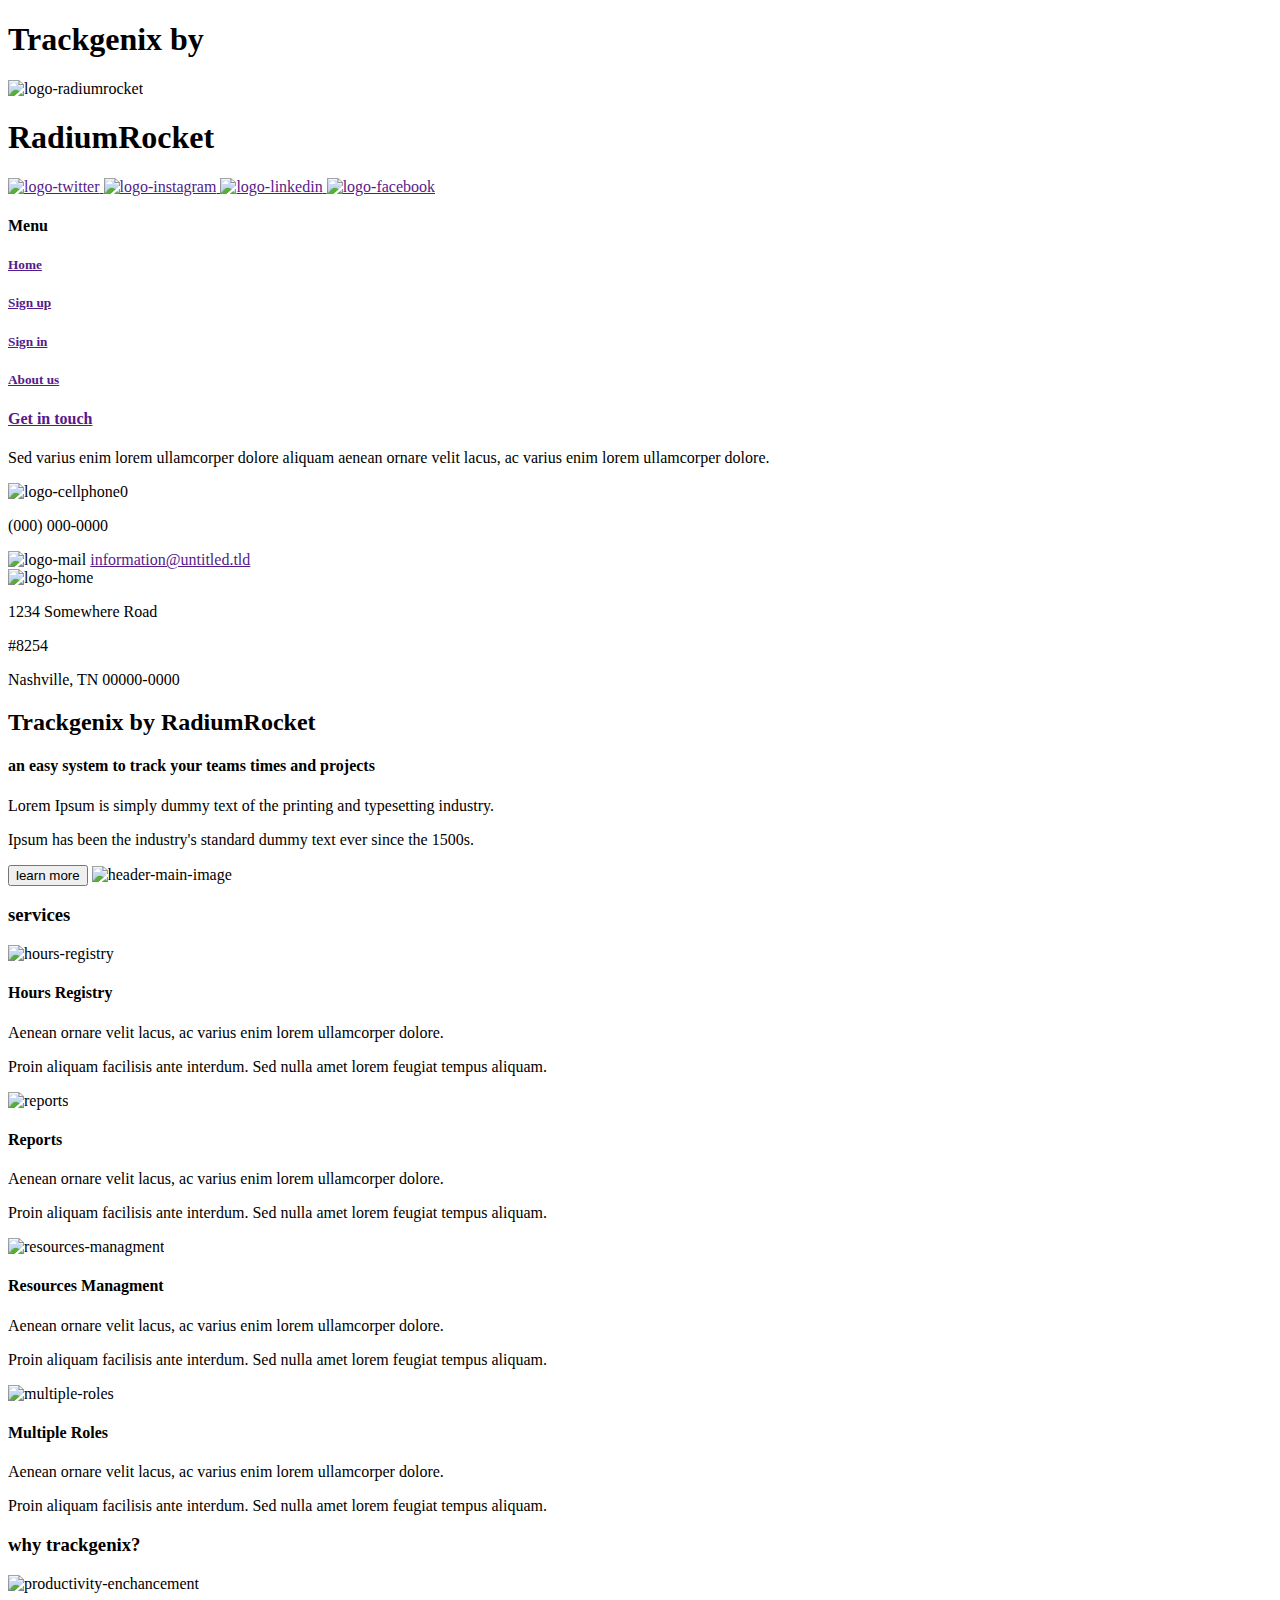
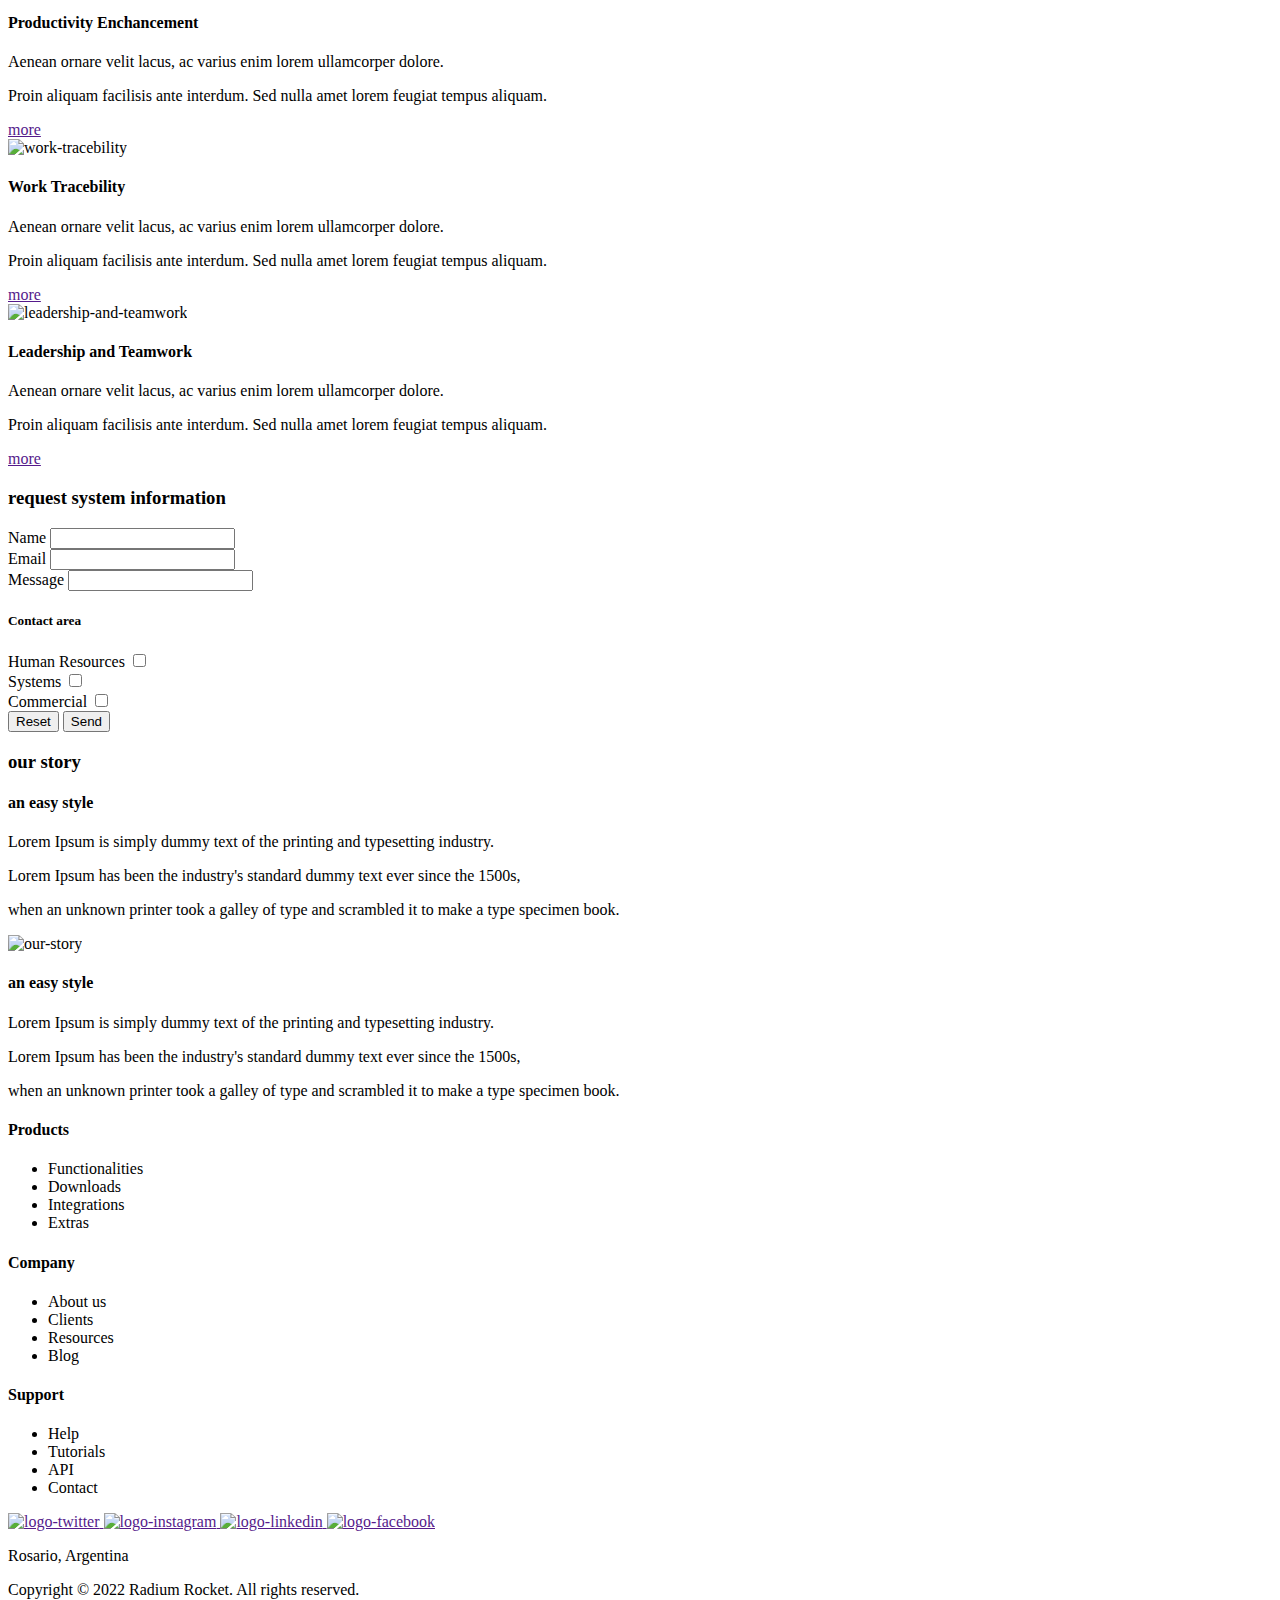
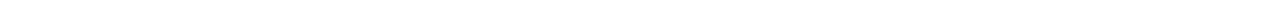
==== commit edc6cfe8: "BaSP-W02-2022: Complete the footer" ====
--- a/Semana-01/index.html
+++ b/Semana-01/index.html
@@ -216,5 +216,25 @@
                 </article>
             </section>
         </main>
+        <footer>
+            <div>
+                <a href="">
+                    <img src="D:\Estudio\Bootcamp\BaSP-A2022-Etapa-1\Semana-01\Assets\tw.png" alt="logo-twitter">
+                </a>
+                <a href="">
+                   <img src="D:\Estudio\Bootcamp\BaSP-A2022-Etapa-1\Semana-01\Assets\ig.png" alt="logo-instagram"> 
+                </a>
+                <a href="">
+                    <img src="D:\Estudio\Bootcamp\BaSP-A2022-Etapa-1\Semana-01\Assets\in.png" alt="logo-linkedin">
+                </a>
+                <a href="">
+                    <img src="D:\Estudio\Bootcamp\BaSP-A2022-Etapa-1\Semana-01\Assets\fb.png" alt="logo-facebook">
+                </a>
+            </div>
+            <div>
+                <p>Rosario, Argentina</p>
+                <p>Copyright © 2022 Radium Rocket. All rights reserved.</p>
+            </div>
+        </footer>
     </body>
 </html>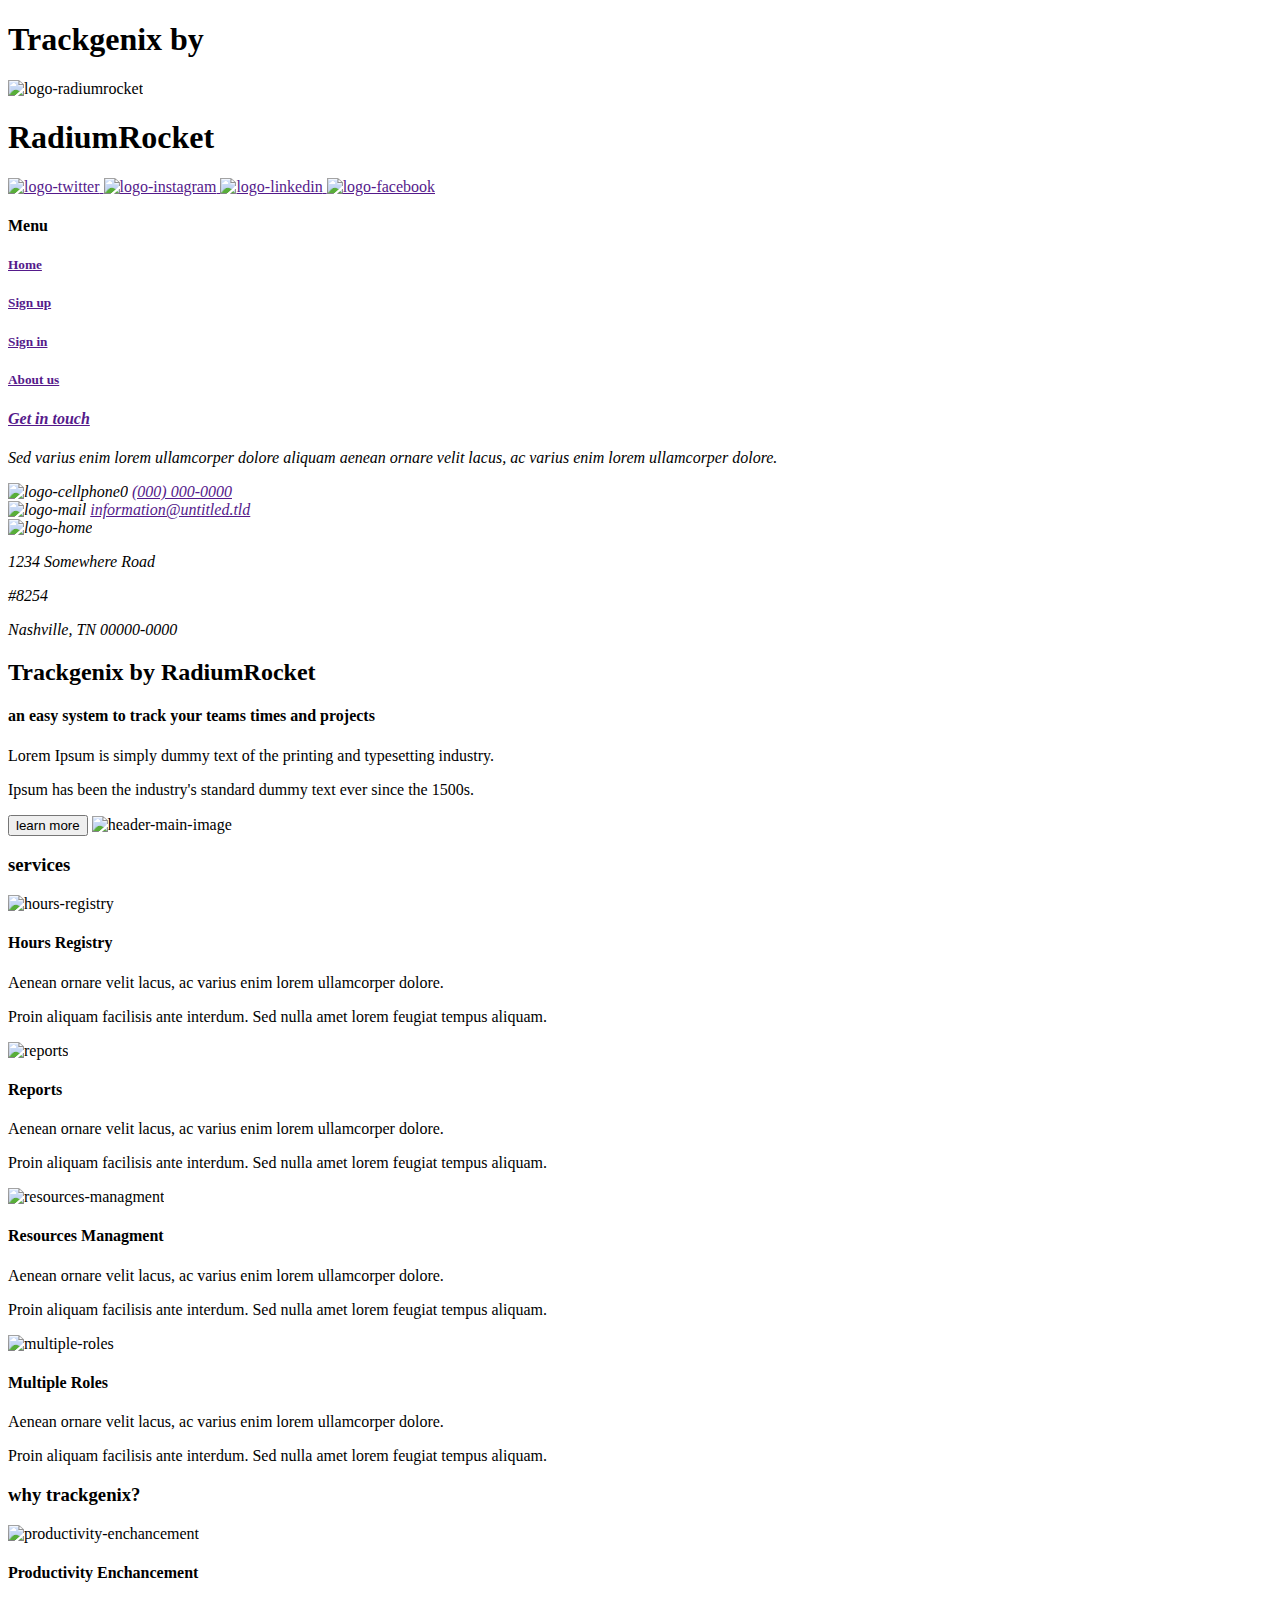
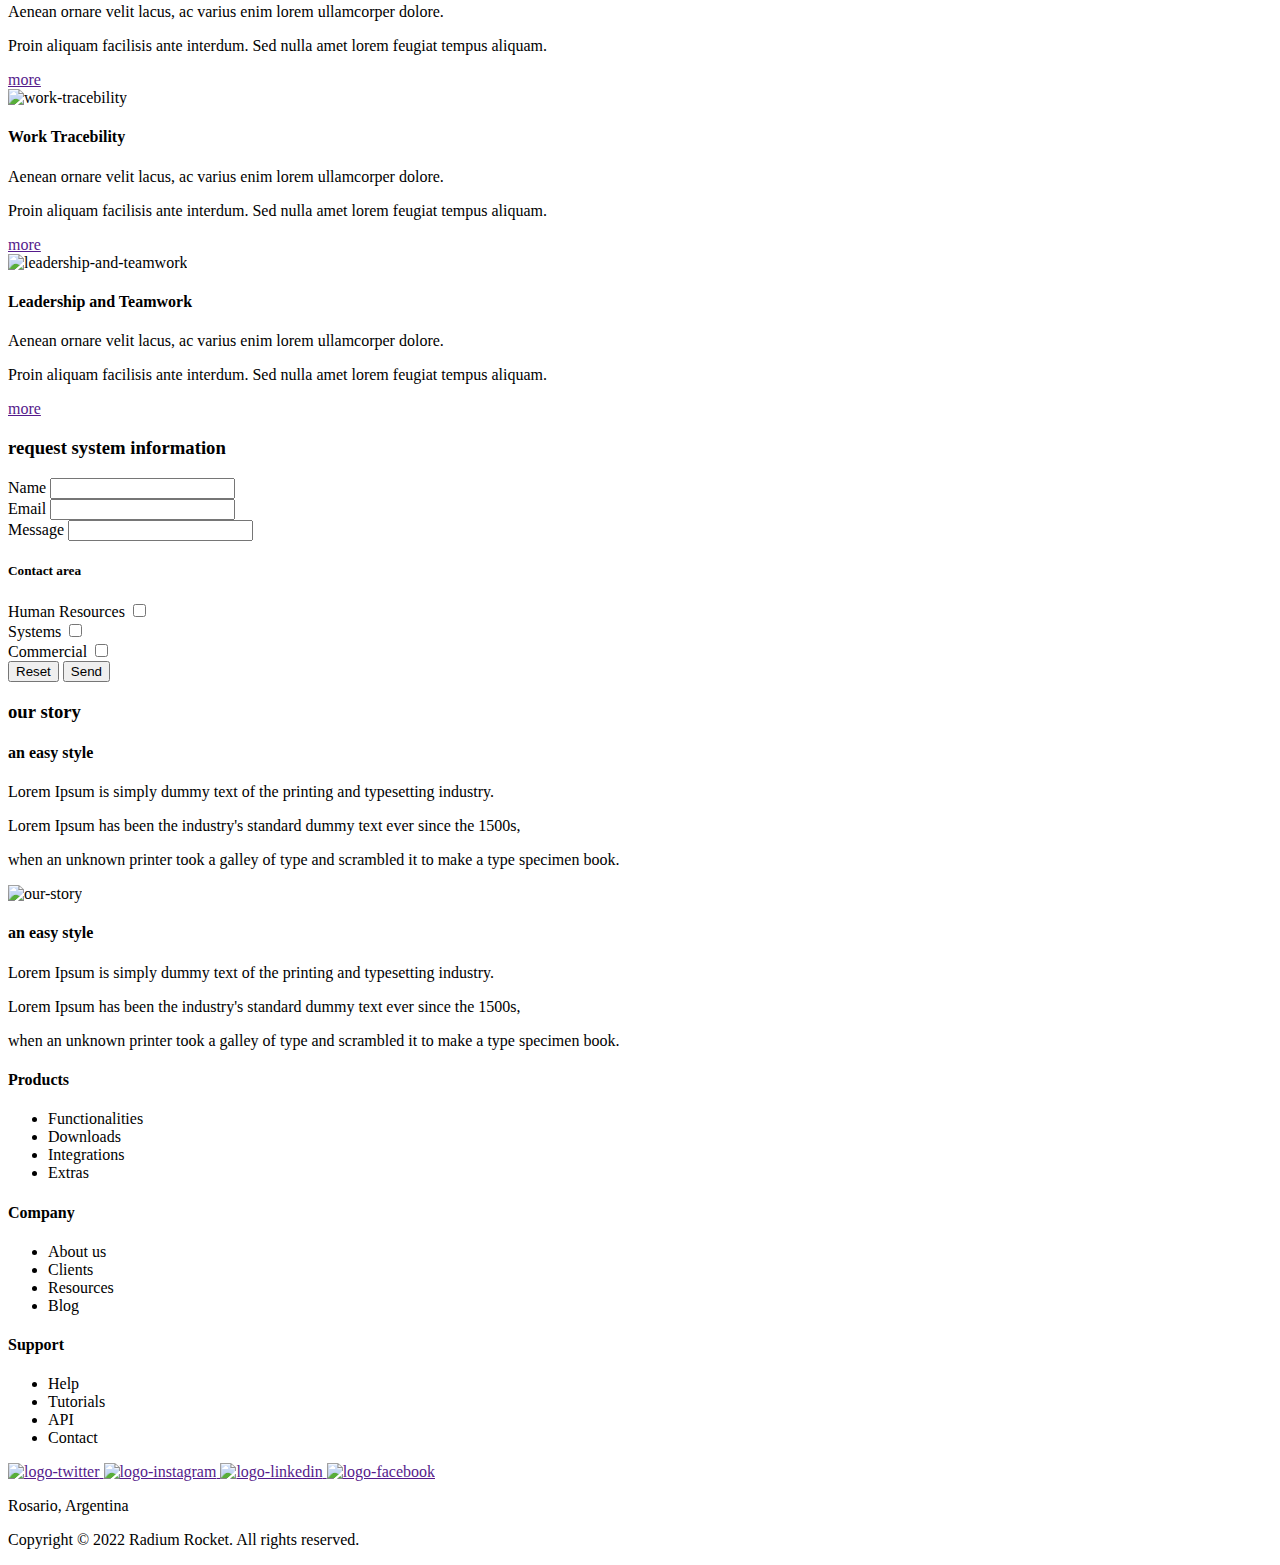
==== commit 7e21fcf8: "BaSP-W02-2022: Add <address> tag to replace <div> in the SideBar" ====
--- a/Semana-01/index.html
+++ b/Semana-01/index.html
@@ -45,14 +45,14 @@
                     <h5>About us</h5>
                 </a>
             </div>
-            <div>
+            <address>
                 <a href="">
                     <h4>Get in touch</h4>
                 </a>
                 <p>Sed varius enim lorem ullamcorper dolore aliquam aenean ornare velit lacus, ac varius enim lorem ullamcorper dolore.</p>
                 <div>
                     <img src="D:\Estudio\Bootcamp\BaSP-A2022-Etapa-1\Semana-01\Assets\cellphone-logo.png" alt="logo-cellphone0">
-                    <p>(000) 000-0000</p>
+                    <a href="">(000) 000-0000</a>
                 </div>
                 <div>
                     <img src="D:\Estudio\Bootcamp\BaSP-A2022-Etapa-1\Semana-01\Assets\mail-logo.png" alt="logo-mail">
@@ -64,7 +64,7 @@
                     <p>#8254</p>
                     <p>Nashville, TN 00000-0000</p>
                 </div>
-            </div>
+            </address>
         </aside>
         <main>
             <section>
